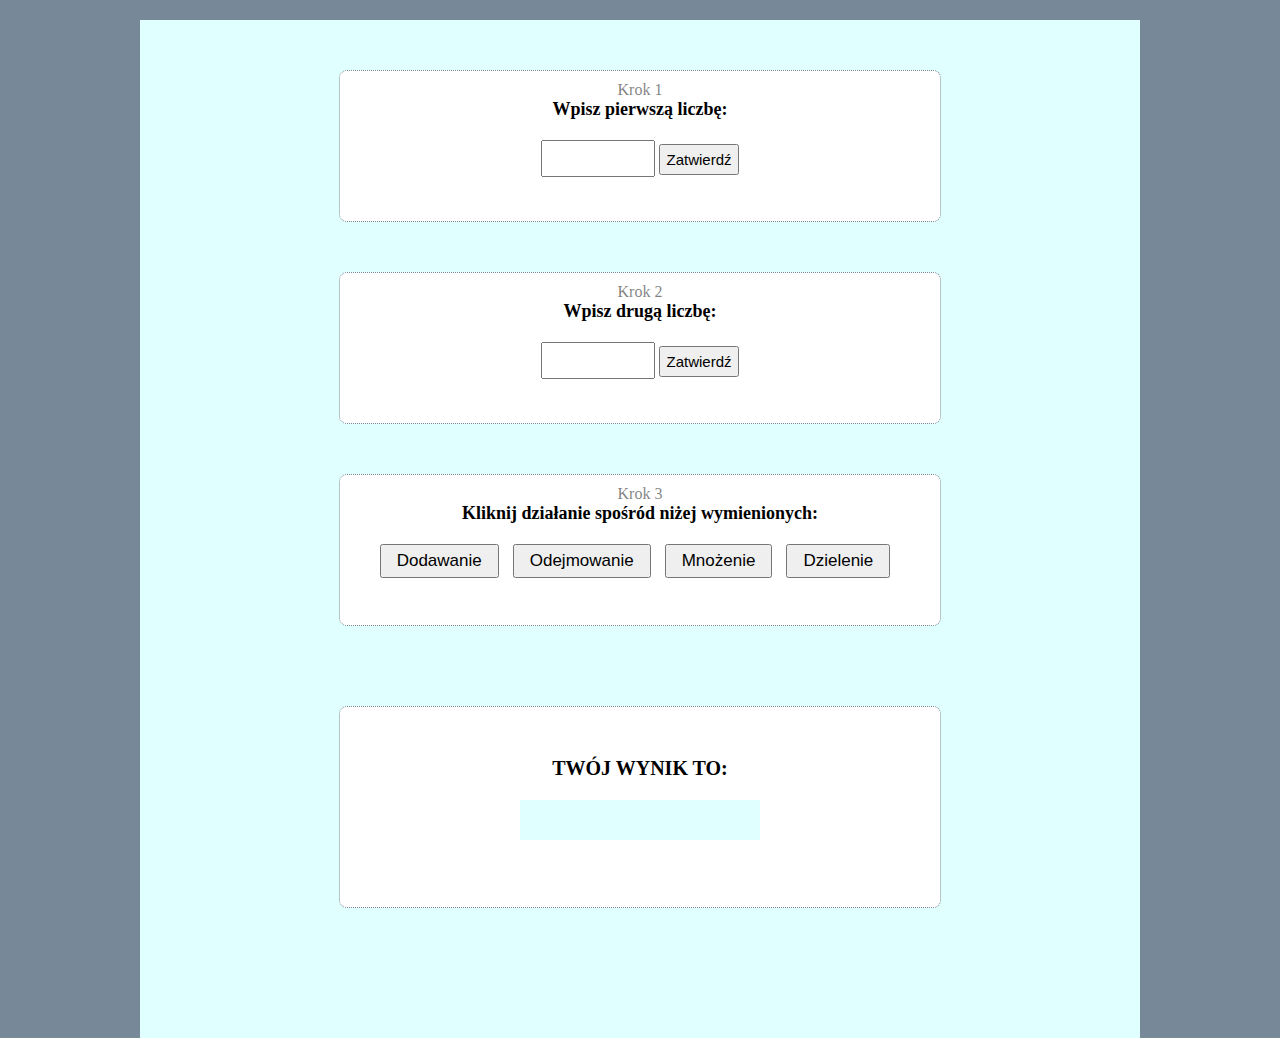
==== dzialania/index.html @ 01cd7fd9 "Dodano pliki" ====
<!DOCTYPE html>
<html lang="pl">

<head>
    <meta charset="UTF-8">
    <meta http-equiv="X-UA-Compatible" content="IE=edge">
    <meta name="viewport" content="width=device-width, initial-scale=1.0">
    <title>Działania</title>


    <style>
        body {
            margin: 0;
            background-color: lightslategray;
            text-align: center;
        }

        p {
            margin: 10px 0 0 0;
            color: rgba(0, 0, 0, 0.5);
        }

        h1 {
            margin: 0;
            font-size: 18px;
        }

        #wrapper {
            width: 1000px;
            margin-left: auto;
            margin-right: auto;
            background-color: lightcyan;
            margin-top: 20px;
            padding: 50px 0;

        }


        .liczba {
            width: 600px;
            height: 150px;
            background-color: white;
            margin-left: auto;
            margin-right: auto;
            border: lightslategray dotted 1px;
            border-radius: 8px;
            margin-bottom: 50px;

        }

        #pole1 {
            width: 100px;
            margin-top: 20px;
            font-size: 20px;
            padding: 5px;
            text-align: center;

        }

        #pole2 {
            width: 100px;
            margin-top: 20px;
            font-size: 20px;
            padding: 5px;
            text-align: center;
        }


        .zatwierdz {
            font-size: 15px;
            padding: 5px;
        }

        #wybierzdzialanie


        {
            width: 600px;
            height: 150px;
            background-color: white;
            margin-left: auto;
            margin-right: auto;
            border: lightslategray dotted 1px;
            border-radius: 8px;
            margin-bottom: 80px;
        }

        .button1
        {
            padding: 5px 15px;
            margin-right: 10px;
            font-size: 17px;
        }

        .button1:hover 
        {
            background-color:salmon;
          
        }

        .button2
        {
            padding: 5px 15px;
            margin-right: 10px;
            font-size: 17px;
        }

        .button2:hover 
        {
            background-color:cornflowerblue;
          
        }

        .button3
        {
            padding: 5px 15px;
            margin-right: 10px;
            font-size: 17px;
        }

        .button3:hover 
        {
            background-color:darkorchid;
    
        }

        .button4
        {
            padding: 5px 15px;
            margin-right: 10px;
            font-size: 17px;
        }

        .button4:hover 
        {
            background-color:darkolivegreen;
    
        }




        .buttony
        {
            margin: 20px;
        }
        
        #wynik

        {
            width: 600px;
            height: 150px;
            background-color: white;
            margin-left: auto;
            margin-right: auto;
            border: lightslategray dotted 1px;
            border-radius: 8px;
            margin-bottom: 80px;
            padding-top: 50px;
            
        }

        #polewynik
        {
            margin-left: auto;
            margin-right: auto;
            margin-top: 20px;
            text-align: center;
            width: 200px;
            background-color: lightcyan;
            padding: 20px;
            font-size: 20px;
            font-weight: bold;


        }


    </style>

    <script src="main.js"></script>
</head>

<body>

    <div id="wrapper">

        <div class="liczba">

            <p>Krok 1</p>
            <h1> Wpisz pierwszą liczbę:</h1>

            <input type="number" id="pole1" />
            <input type="submit" value="Zatwierdź" class="zatwierdz" onclick= "zapiszpierwsza()" />


        </div>

        <div class="liczba">

            <p>Krok 2</p>
            <h1> Wpisz drugą liczbę:</h1>

            <input type="number" id="pole2" />
            <input type="submit" value="Zatwierdź" class="zatwierdz" onclick= "zapiszdruga()" />

        </div>

        <div id="wybierzdzialanie">

            <p>Krok 3</p>
            <h1> Kliknij działanie spośród niżej wymienionych: </h1>

            <div class="buttony">

            <button class="button1" onclick="add()"> Dodawanie </button>
            <button class="button2" onclick="sub()"> Odejmowanie </button>
            <button class="button3" onclick="mult()" > Mnożenie </button>
            <button class="button4" onclick="div()"> Dzielenie </button>

           </div>


        </div>

        <div id="wynik">
            
            <h1 style= "font-size:20px; text-transform: uppercase;" > Twój wynik to: </h1>

            <div id="polewynik">  </div>
            
        </div>



    </div>






</body>

</html>
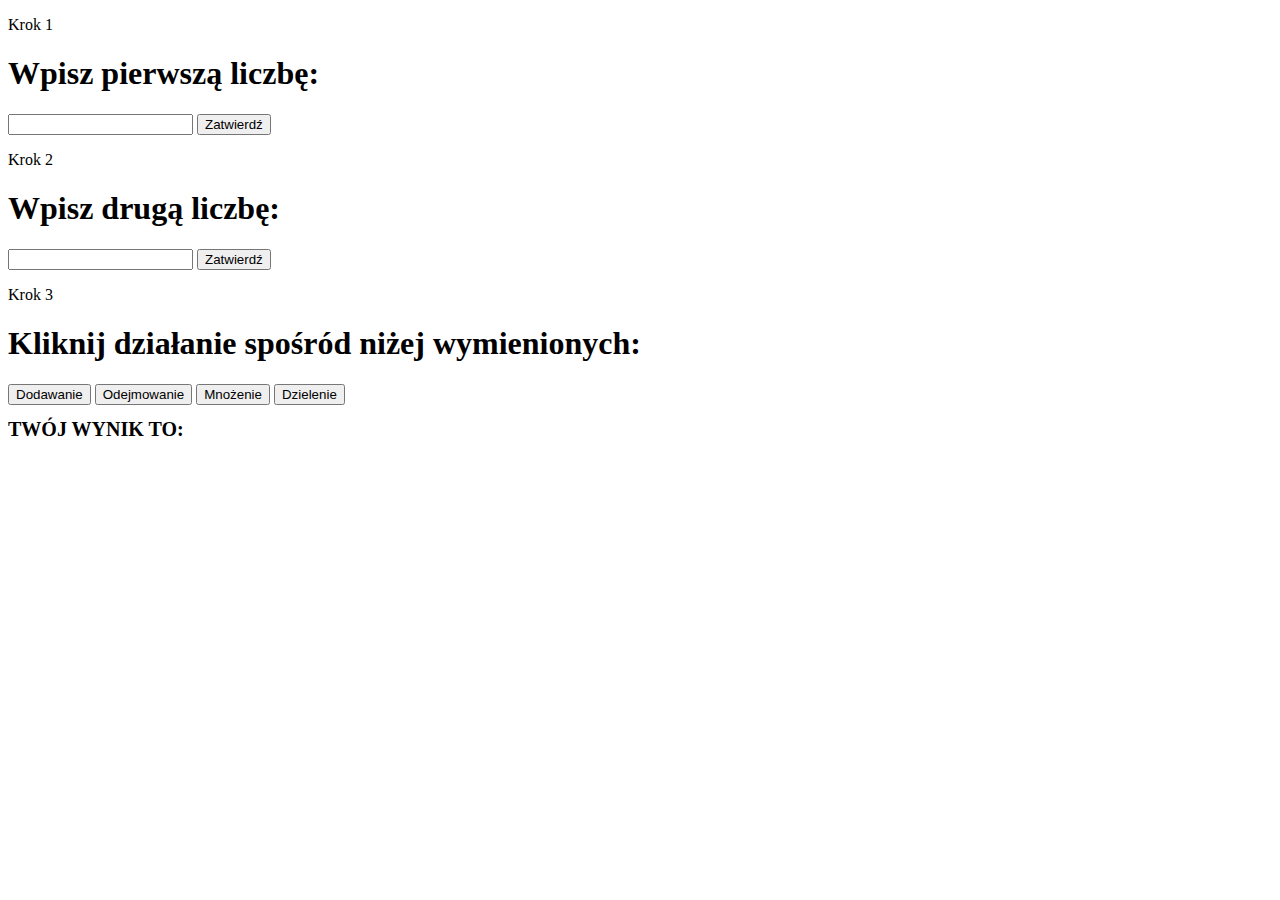
==== commit 1f425655: "Dodano pli style.css" ====
--- a/dzialania/index.html
+++ b/dzialania/index.html
@@ -7,178 +7,9 @@
     <meta name="viewport" content="width=device-width, initial-scale=1.0">
     <title>Działania</title>
 
+    <script src="main.js"></script>
+    <link rel="stylesheet" href="style.css">
 
-    <style>
-        body {
-            margin: 0;
-            background-color: lightslategray;
-            text-align: center;
-        }
-
-        p {
-            margin: 10px 0 0 0;
-            color: rgba(0, 0, 0, 0.5);
-        }
-
-        h1 {
-            margin: 0;
-            font-size: 18px;
-        }
-
-        #wrapper {
-            width: 1000px;
-            margin-left: auto;
-            margin-right: auto;
-            background-color: lightcyan;
-            margin-top: 20px;
-            padding: 50px 0;
-
-        }
-
-
-        .liczba {
-            width: 600px;
-            height: 150px;
-            background-color: white;
-            margin-left: auto;
-            margin-right: auto;
-            border: lightslategray dotted 1px;
-            border-radius: 8px;
-            margin-bottom: 50px;
-
-        }
-
-        #pole1 {
-            width: 100px;
-            margin-top: 20px;
-            font-size: 20px;
-            padding: 5px;
-            text-align: center;
-
-        }
-
-        #pole2 {
-            width: 100px;
-            margin-top: 20px;
-            font-size: 20px;
-            padding: 5px;
-            text-align: center;
-        }
-
-
-        .zatwierdz {
-            font-size: 15px;
-            padding: 5px;
-        }
-
-        #wybierzdzialanie
-
-
-        {
-            width: 600px;
-            height: 150px;
-            background-color: white;
-            margin-left: auto;
-            margin-right: auto;
-            border: lightslategray dotted 1px;
-            border-radius: 8px;
-            margin-bottom: 80px;
-        }
-
-        .button1
-        {
-            padding: 5px 15px;
-            margin-right: 10px;
-            font-size: 17px;
-        }
-
-        .button1:hover 
-        {
-            background-color:salmon;
-          
-        }
-
-        .button2
-        {
-            padding: 5px 15px;
-            margin-right: 10px;
-            font-size: 17px;
-        }
-
-        .button2:hover 
-        {
-            background-color:cornflowerblue;
-          
-        }
-
-        .button3
-        {
-            padding: 5px 15px;
-            margin-right: 10px;
-            font-size: 17px;
-        }
-
-        .button3:hover 
-        {
-            background-color:darkorchid;
-    
-        }
-
-        .button4
-        {
-            padding: 5px 15px;
-            margin-right: 10px;
-            font-size: 17px;
-        }
-
-        .button4:hover 
-        {
-            background-color:darkolivegreen;
-    
-        }
-
-
-
-
-        .buttony
-        {
-            margin: 20px;
-        }
-        
-        #wynik
-
-        {
-            width: 600px;
-            height: 150px;
-            background-color: white;
-            margin-left: auto;
-            margin-right: auto;
-            border: lightslategray dotted 1px;
-            border-radius: 8px;
-            margin-bottom: 80px;
-            padding-top: 50px;
-            
-        }
-
-        #polewynik
-        {
-            margin-left: auto;
-            margin-right: auto;
-            margin-top: 20px;
-            text-align: center;
-            width: 200px;
-            background-color: lightcyan;
-            padding: 20px;
-            font-size: 20px;
-            font-weight: bold;
-
-
-        }
-
-
-    </style>
-
-    <script src="main.js"></script>
 </head>
 
 <body>
@@ -236,10 +67,6 @@
     </div>
 
 
-
-
-
-
 </body>
 
 </html>